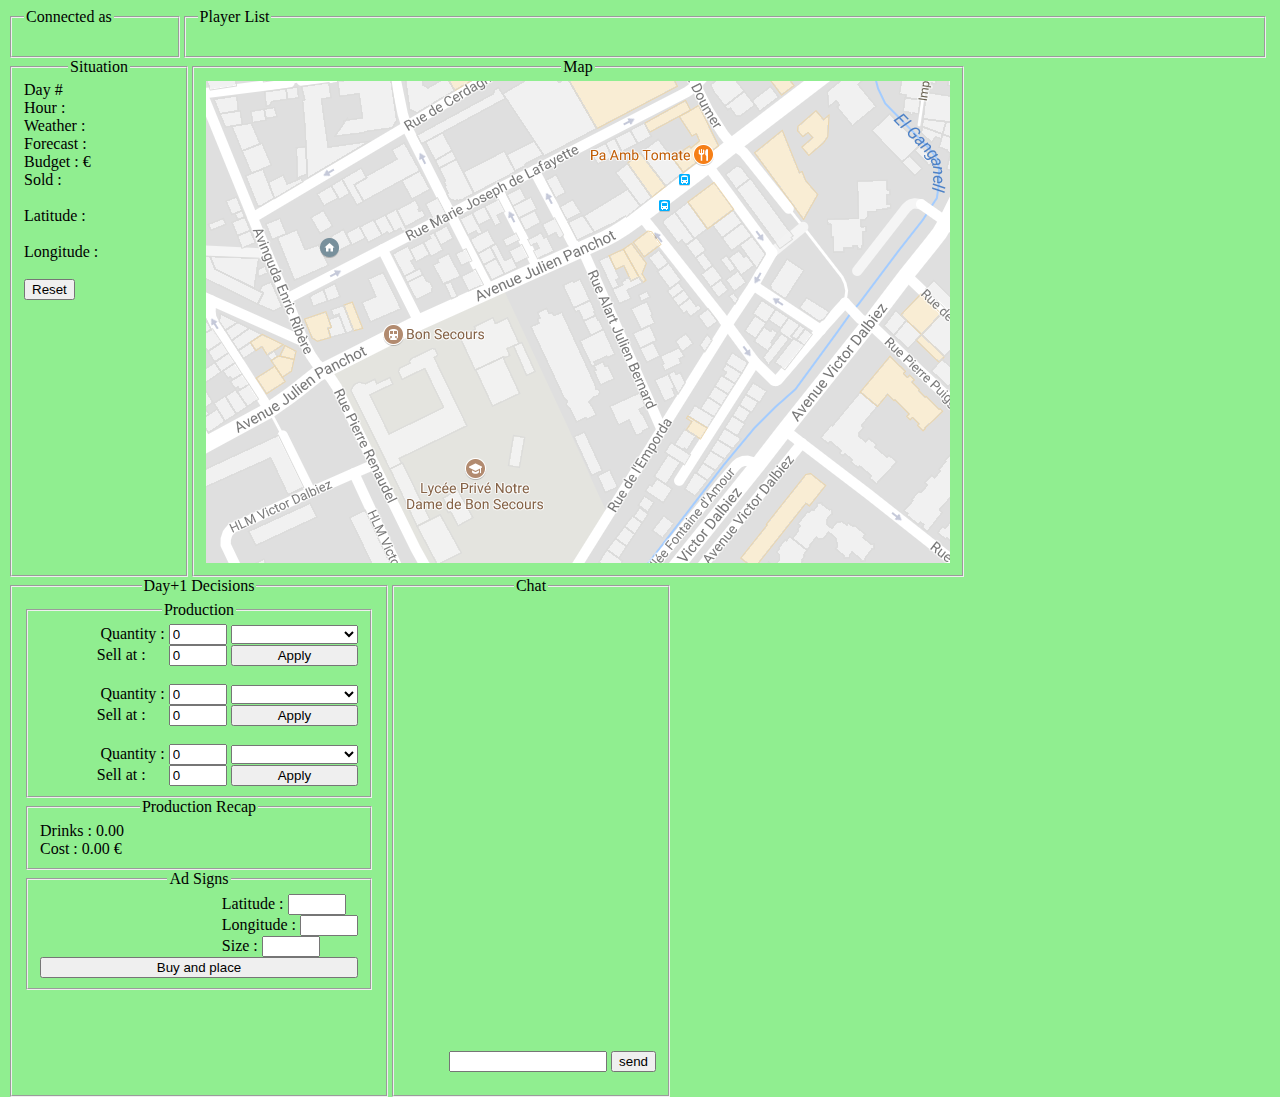
==== WEB/home.html @ cd173161 "Add files via upload" ====
<!DOCTYPE html>
<html>
<head>
	<meta content="text/html;charset=utf-8" http-equiv="Content-Type">
	<meta content="utf-8" http-equiv="encoding">
	<title>Lemonade Simulator Online 2017 Edition : Golden Membership (Premium)</title>
	<script src="https://ajax.googleapis.com/ajax/libs/jquery/3.2.1/jquery.min.js" type="text/javascript"></script>
	<script src="home.js"></script>
	<link rel="stylesheet" type="text/css" href="home.css">
  </head>
  <body>
	<fieldset align="left" class="currentPlayerFS">
		<legend align="left">
			Connected as
		</legend>
		<span id="currentPlayer"></span>
	</fieldset>
	<fieldset align="left" class="playerListFS">
		<legend align="left">
			Player List
		</legend>
		<span id="playerList"></span>
	</fieldset>
  	<table>
		<fieldset align="left" class="situationFS">
		<legend align="center">
			Situation
		</legend>
		<form action="#">
			<label for="day">Day # </label>
			<span id="day" align="right"></span>
			<br>
			<label for="hour">Hour : </label>
			<span id="hour"></span>
			<br>
			<label for="weather">Weather : </label>
			<span id="weather"></span>
			<br>
			<label for="forecast">Forecast : </label>
			<span id="forecast"></span>
			<br>
			<label for="Budget">Budget : </label>
			<span id="budget"></span>
			<span> €</span>
			<br>
			<label for="sold">Sold : </label>
			<span id="sold"></span>
			<span id="soldMax"></span>
			<br>
			<br>
			<span>Latitude : </span>
			<br>
			<span id="latitudeSpan"></span>
			<br>
			<span>Longitude : </span>
			<br>
			<span id="longitudeSpan"></span>
			<br>
			<span id="mouseEvent"></span>
			<form action="#">
				<button type="number" name="reset" class="resetButton" onclick="resetGame();">Reset</button>
			</form>
		</form>
	</fieldset>
  	<fieldset align="center" class="mapFS">
		<legend align="center">
			Map
		</legend>
		<canvas style="margin:0;padding:0;position:relative;" width='744px' height='482px'id="mapCanvas" class="mapCanvas"></canvas>
	</fieldset>
	<fieldset align="right" class="productionFS">
		<legend align="center">
			Day+1 Decisions
		</legend>
		<fieldset align="right">
			<legend align="center">
				Production
			</legend>
			<span id="quantity1Span"> Quantity :</span>
			<input type="number" name="quantity1Input" id="quantity1Input" size="1" onkeyup="drinks">
			<select id="drinkSelect1" class="selectDrinks">
			</select>
			<br>
			<span id="price1Span"> Sell at :</span>
			<input type="number" step="0.1" name="price1Input" id="price1Input" size="1" class="priceInputs">
			<button id="applyDrinks1" type="number" name="apply" class="applyButtons" onclick="applyDrinks(1);">Apply</button>
			<br><br>
			<span id="quantity2Span"> Quantity :</span>
			<input type="number" name="quantity2Input" id="quantity2Input" size="1" onkeyup="drinks">
			<select id="drinkSelect2" class="selectDrinks">
			</select>
			<br>
			<span id="price2Span"> Sell at :</span>
			<input type="number" step="0.1" name="price2Input" id="price2Input" size="1" class="priceInputs">
			<button id="applyDrinks2" type="number" name="apply" class="applyButtons" onclick="applyDrinks(2);">Apply</button>
			<br><br>
			<span id="quantity3Span"> Quantity :</span>
			<input type="number" name="quantity3Input" id="quantity3Input" size="1" onkeyup="drinks">
			<select id="drinkSelect3" class="selectDrinks">
			</select>
			<br>
			<span id="price3Span"> Sell at :</span>
			<input type="number" step="0.1" name="price3Input" id="price3Input" size="1" class="priceInputs">
			<button id="applyDrinks3" type="number" name="apply" class="applyButtons" onclick="applyDrinks(3);">Apply</button>
			<br>
		</fieldset>
		<fieldset>
			<legend align="center">
				Production Recap
			</legend>
			<div align="left">
				<label align="left" for="drinks">Drinks : </label>
				<span id="drinks"></span>
				<br>
				<label for="cost">Cost : </label>
				<span id="cost"></span>
				<span> €</span>
			</div>
			
		</fieldset>
		<fieldset align="right">
			<legend align="center">
				Ad Signs
			</legend>
			<div align="left" class="adSignsDivs1">
				<span id="adLatitude">Latitude : </span>
				<input type="number" name="adLatitudeInput" id="adLatitudeInput" size="1">
				<br>
				<span id="adLongitude">Longitude : </span>
				<input type="number" name="adLongitudeInput" id="adLongitudeInput" size="1">
				<br>
				<span id="adSize">Size : </span>
				<input type="number" name="adSizeInput" id="adSizeInput" size="1">
			</div>
			<br>
			<button id="applyAdPanel" name="applyAdPanel" class="applyAdPanelButton" onclick="applyAdPanels();">Buy and place</button>
		</fieldset>
	</fieldset>
	<fieldset align="right" class="chatFS">
		<legend align="center">
			Chat
		</legend>
		<div id="chat" class="chat"></div>
		<input type="text" name="message" id="message" class="message" size="12">
		<input type="button" id="sendToChat" value="send" size="1" onclick="postMessageOnChat();"/>
	</fieldset>
	</table>
  </body>
  </html>
---- WEB/home.css ----
.currentPlayerFS
{
	display: inline-block;
	float: left;
	height : 30px;
	width: 11.2%;
}

.playerName
{
	top: 0;
	display: inline-block;
	width: 80%;
	height: 80%;
}

.playerListFS
{
	display: inline-block;
	float: left;
	height : 30px;
	width: 83.4%;
}

.situationFS
{
	display: inline-block;
	float: left;
	height : 500px;
	min-width: 150px;
	max-width: 150px;
	bottom: 0;
}

.resetButton
{
	right: 0px;
	bottom: 0px;
}

.applyAdPanelButton
{
	width: 100%;
}

.selectDrinks
{
	width:40%;
}

.applyButtons
{
	width: 40%;
}

.mapFS
{
	display: inline-block;
	float: left;
	max-height: 500px;
}

.map
{
	height: 480px;
	width: 552px;
}

.mapCanvas
{
	display: inline-block;
	background: url(map.png)
}

.productionFS
{
	display: inline-block;
	float: left;
	height : 500px;
	min-width: 350px;
	bottom: 0;
}

.priceInputs
{
	margin-left: 6%;
}

.adSignsDivs1{
	display: inline-block;
}

.chatFS
{
	display: inline-block;
	float: left;
	height : 500px;
	width: 250px;
	bottom: 0;
}

.chatF
{
	display: inline-block;
	width: 260px;
}

.chat
{
	height: 450px;
	width: 250px;
	overflow-y: scroll;
	word-wrap: break-word;
}

.message
{
	float: bottom;
	bottom: 0;
	display: inline-block;
	width: 150px;
}

.sendButton
{
	width:50px;
}

input[type=number]{
    width: 50px;
}

.fieldsets
{
	height: 100%;
}

 body
{
	background-color: lightgreen;
}
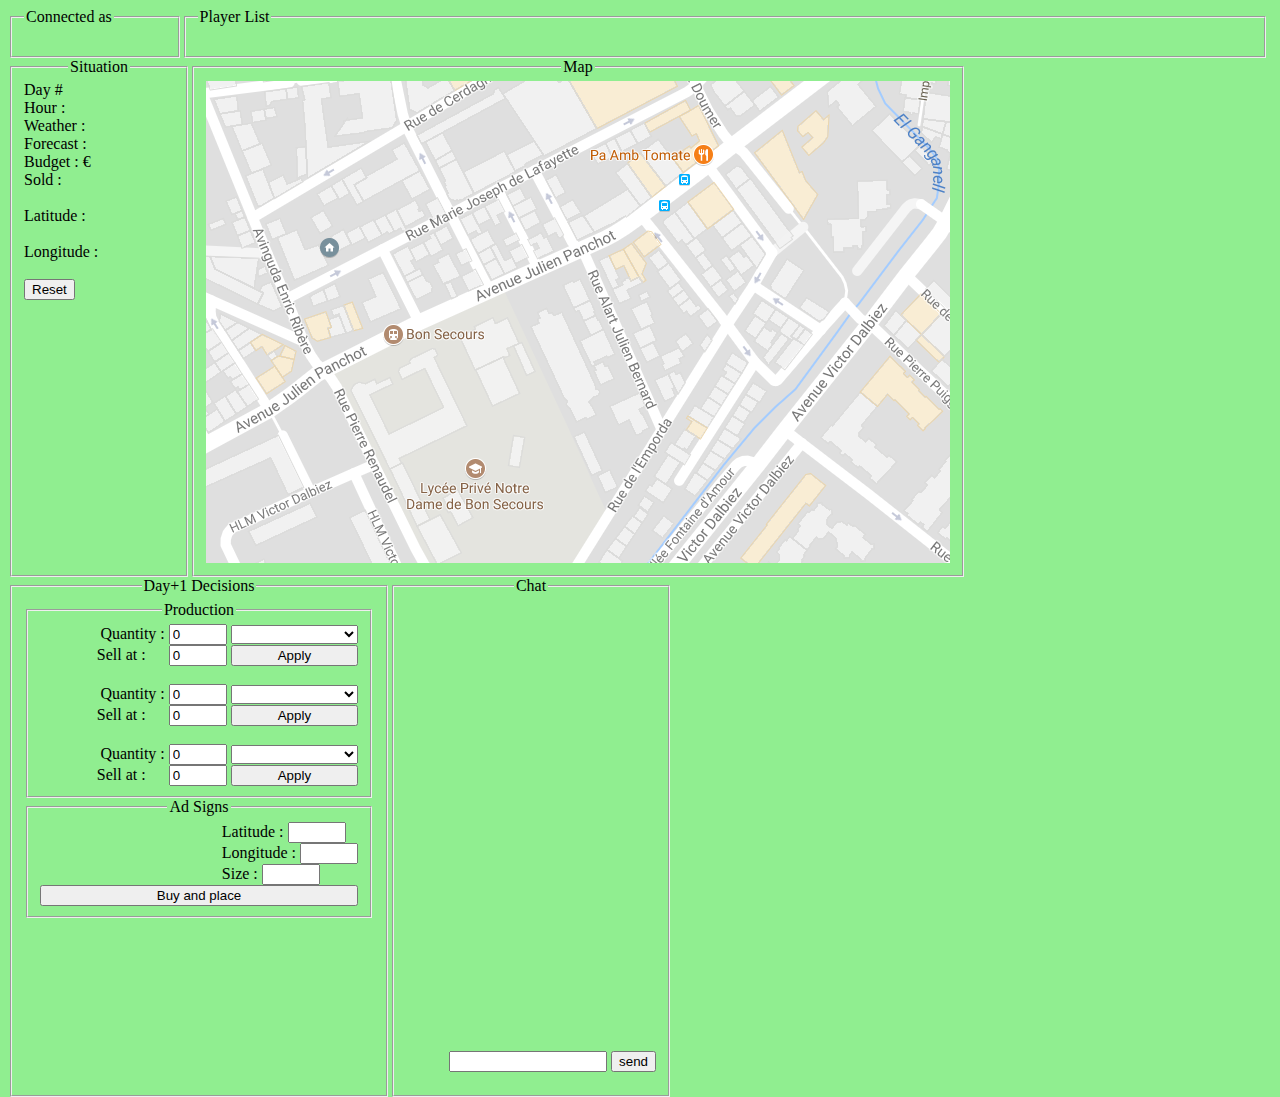
==== commit d3e038b8: "Add files via upload" ====
--- a/WEB/home.html
+++ b/WEB/home.html
@@ -58,7 +58,7 @@
 			<br>
 			<span id="mouseEvent"></span>
 			<form action="#">
-				<button type="number" name="reset" class="resetButton" onclick="resetGame();">Reset</button>
+				<button type="number" name="reset" id="reset" class="resetButton" onclick="resetGame();">Reset</button>
 			</form>
 		</form>
 	</fieldset>
@@ -104,30 +104,16 @@
 			<button id="applyDrinks3" type="number" name="apply" class="applyButtons" onclick="applyDrinks(3);">Apply</button>
 			<br>
 		</fieldset>
-		<fieldset>
-			<legend align="center">
-				Production Recap
-			</legend>
-			<div align="left">
-				<label align="left" for="drinks">Drinks : </label>
-				<span id="drinks"></span>
-				<br>
-				<label for="cost">Cost : </label>
-				<span id="cost"></span>
-				<span> €</span>
-			</div>
-			
-		</fieldset>
 		<fieldset align="right">
 			<legend align="center">
 				Ad Signs
 			</legend>
 			<div align="left" class="adSignsDivs1">
-				<span id="adLatitude">Latitude : </span>
+				<span id="adLongitude">Latitude : </span>
+				<input type="number" name="adLongitudeInput" id="adLongitudeInput" size="1">
+				<br>
+				<span id="adLatitude">Longitude : </span>
 				<input type="number" name="adLatitudeInput" id="adLatitudeInput" size="1">
-				<br>
-				<span id="adLongitude">Longitude : </span>
-				<input type="number" name="adLongitudeInput" id="adLongitudeInput" size="1">
 				<br>
 				<span id="adSize">Size : </span>
 				<input type="number" name="adSizeInput" id="adSizeInput" size="1">
@@ -135,6 +121,7 @@
 			<br>
 			<button id="applyAdPanel" name="applyAdPanel" class="applyAdPanelButton" onclick="applyAdPanels();">Buy and place</button>
 		</fieldset>
+		
 	</fieldset>
 	<fieldset align="right" class="chatFS">
 		<legend align="center">
